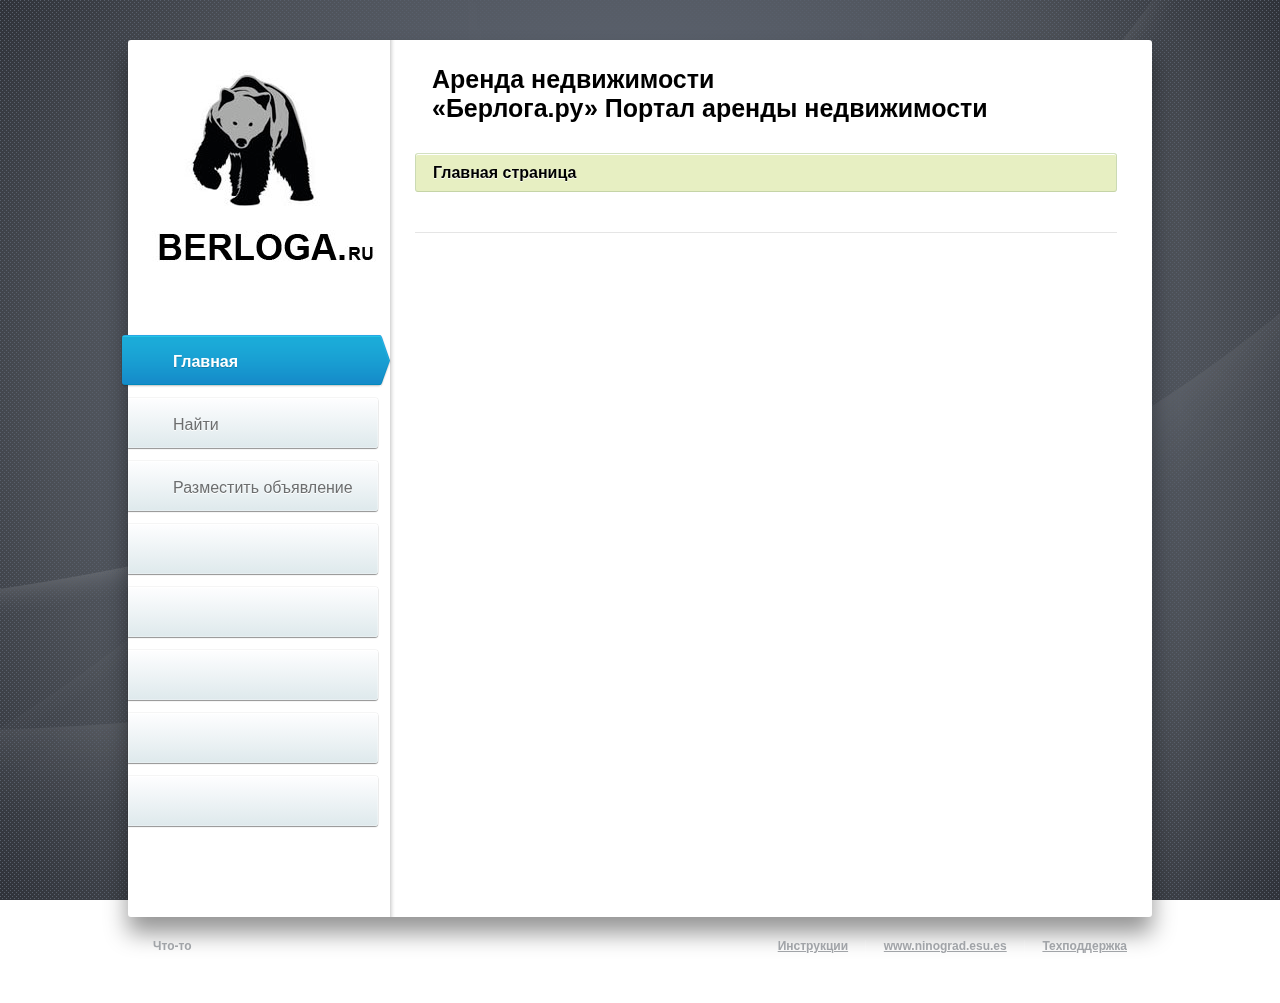
==== index.html @ 69dadb9c "first commit" ====
<!DOCTYPE html PUBLIC "-//W3C//DTD XHTML 1.0 Transitional//EN" 
"http://www.w3.org/TR/xhtml1/DTD/xhtml1-transitional.dtd">
<html xmlns="http://www.w3.org/1999/xhtml">
	<head>
	<title>B2C group</title>
	<meta http-equiv="Content-type" content="text/html; charset=utf-8" />
	<meta name="keywords" content="" />
	<meta name="description" content="" />
	<link rel="stylesheet" href="styles/main.css" type="text/css"/>
	</head>
	
	
	<body id="bitrix_install_template">
		<table class="installer-main-table" id="container">
			<tbody>
				<tr>
					<td class="installer-main-table-cell">
						<div class="installer-block-wrap">
							<div class="installer-block">
								<table class="installer-block-table">
									<tbody>
										<tr>
											<td class="installer-block-cell-left">
												<table class="inst-left-side-img-table">
													<tbody>
														<tr>
															<td class="inst-left-side-img-cell">
																<img src="images/berloga.jpg" alt="">
															</td>
														</tr>
													</tbody>
												</table>
												<div class="inst-sequence-steps">
													<div class="inst-sequence-step-item inst-active-step"><span class="inst-sequence-step-num"></span><span class="inst-sequence-step-text">Главная</span></div>
													<div class="inst-sequence-step-item"><span class="inst-sequence-step-num"></span><span class="inst-sequence-step-text">Найти</span></div>
													<div class="inst-sequence-step-item"><span class="inst-sequence-step-num"></span><span class="inst-sequence-step-text">Разместить объявление</span></div>
													<div class="inst-sequence-step-item"><span class="inst-sequence-step-num"></span><span class="inst-sequence-step-text"></span></div>
													<div class="inst-sequence-step-item"><span class="inst-sequence-step-num"></span><span class="inst-sequence-step-text"></span></div>
													<div class="inst-sequence-step-item"><span class="inst-sequence-step-num"></span><span class="inst-sequence-step-text"></span></div>
													<div class="inst-sequence-step-item"><span class="inst-sequence-step-num"></span><span class="inst-sequence-step-text"></span></div>
													<div class="inst-sequence-step-item"><span class="inst-sequence-step-num"></span><span class="inst-sequence-step-text"></span></div>
												</div>
											</td>
											<td class="installer-block-cell-right">
												<div class="inst-title-block">
													<div class="inst-title">Аренда недвижимости<br>«Берлога.ру» Портал аренды недвижимости</div>
												</div>
												<div class="inst-cont-title-wrap">
													<div class="inst-cont-title">Главная страница</div>
												</div>
												<div id="step-content">
													
												</div>
												<div class="instal-btn-wrap">
													
												</div>
											</td>
										</tr>
										<tr>
											<td class="installer-block-cell-left installer-block-cell-bottom"><img src="/bitrix/images/install/ru/logo.png" alt=""></td>
											<td class="installer-block-cell-right installer-block-cell-bottom"></td>
										</tr>
									</tbody></table>
							</div>
							<div class="installer-footer">
								<div class="instal-footer-left-side">Что-то</div>
								<div class="instal-footer-right-side"><a href="/readme.php" target="_blank">Инструкции</a> <span class="instal-footer-separator"></span> <a href="http://www.ninograd.esy.es" target="_blank">www.ninograd.esu.es</a> <span class="instal-footer-separator"></span> <a href="http://www.1c-bitrix.ru/support/?referer1=bsm&amp;referer2=install" target="_blank">Техподдержка</a></div>
							</div>
						</div>
					</td>
				</tr>
			</tbody>
		</table>
		<div class="instal-bg">
			<div class="instal-bg-inner">
			</div>
		</div>
	</body>
	
	
	
	<!--<body>
		<table class="layout-table">
			<tbody>
				<tr>
					<td class="layout-header">
						<div id="panel" >
							<div id="panel-top"></div>
							<div id="panel-site-toolbar"></div>
						</div>
						<div id="">
							<div id=""></div>
						</div>	
					</td>
				</tr>
				<tr>
					<td	class="layout-cont">
						<table class="layout-inner-table">	
							<colgroup>
								<col class="layout-inner-left">
								<col class="layout-inner-center">
							</colgroup>
							<tbody>
								<tr class="layout-inner-top-row">
									<td class="layout-inner-left">
										<div style="height: 1000px;"></div>
									</td>
									<td id="content-table" class="layout-inner-center"></td>
								</tr>
								<tr>
									<td class="layout-inner-left"></td>
									<td class="layout-inner-center"></td>
								</tr>
							</tbody>
						</table>
					</td>	
				</tr>
			</tbody>
		</table>
	</body>-->
</html>
---- styles/main.css ----
/*body {
    background: none repeat scroll 0 0 #eef2f4;
    color: #000000;
    font-family: "Helvetica Neue",Helvetica,Arial,sans-serif;
    font-size: 14px;
    height: 100%;
    margin: 0;
    padding: 0;
}

.layout-table {
    border: medium none;
    border-spacing: 0;
    height: 100%;
    width: 100%;
}
.layout-header {
    height: 0;
    padding: 0;
    text-align: left;
    vertical-align: top;
}
#panel, #panel div {
    display: block !important;
    width: auto !important;
}
#panel {
    box-shadow: 0 0 7px rgba(0, 0, 0, 1) !important;
    cursor: default !important;
    position: relative !important;
    z-index: 995 !important;
}
#panel, #panel a, #panel span, #panel div {
    background: none repeat-x scroll 0 0 transparent !important;
    border: medium none !important;
    float: none !important;
    font-family: "Helvetica Neue",Helvetica,Arial,sans-serif !important;
    letter-spacing: normal !important;
    list-style: outside none none !important;
    margin: 0 !important;
    padding: 0 !important;
    position: static !important;
    text-align: left !important;
    text-decoration: none !important;
    text-indent: 0 !important;
    text-transform: none !important;
    vertical-align: baseline !important;
    visibility: visible !important;
    white-space: normal !important;
    word-spacing: normal !important;
}
#panel #panel-top {
    background: url("../images/panel/top-panel-sprite-2.png") repeat-x scroll 0 0 #4a525b !important;
	background: #fff;
    height: 30px !important;
    margin: 0 !important;
    overflow: hidden !important;
    padding: 0 !important;
    position: relative !important;
    z-index: 110 !important;
}
#panel #panel-site-toolbar {
    background: url("../images/panel/top-panel-sprite-2.png") repeat-x scroll 0 -50px #767f8c !important;
    display: block !important;
    height: 97px !important;
    margin: 0 !important;
    padding: 0 !important;
    position: relative !important;
    z-index: 110 !important;
}
#header {
    background: none repeat scroll 0 0 #535c69;
    font-family: "Helvetica Neue",Helvetica,Arial,sans-serif;
    height: 63px;
    min-width: 1100px;
    position: relative;
    z-index: 4;
}
#header-inner {
    margin: 0 auto;
    overflow: hidden;
    padding: 0 320px 0 20px;
    position: relative;
}
.layout-cont {
    height: 100%;
    padding: 0;
    text-align: left;
    vertical-align: top;
}
.layout-inner-table {
    border: medium none;
    border-spacing: 0;
    height: 100%;
    table-layout: fixed;
    width: 100%;
}
.layout-inner-left {
    padding-left: 20px;
    width: 240px;

}
.layout-inner-left, .layout-inner-right, .layout-inner-center {
    height: 0;
    padding: 0;
    text-align: left;
    vertical-align: top;
}
.layout-inner-top-row .layout-inner-left, .layout-inner-top-row .layout-inner-center, .layout-inner-top-row .layout-inner-right {
    height: 100%;
}*/





html {
	height:100%;
}

body {
	color:#000;
	font-size:14px;
	font-family: "Helvetica Neue",Helvetica,Arial,sans-serif;
	-webkit-font-smoothing: antialiased;
	height:100%;
	margin:0;
	padding:0;
}

a {
	color: #2770ba;
	text-decoration: underline;
}

a:hover {
	color: #559ee8;
}

.instal-bg {
	background:url("ni/instal-line-bg.png") no-repeat center top #646c7a;
	background:url("ni/instal-line-bg.png") no-repeat center top, -moz-radial-gradient(50% 50%, circle cover, rgba(69,72,77,0) 5%, rgba(69,72,77,0.2) 40%, rgba(69,72,77,0.3) 50%, rgba(69,72,77,0.8) 75%,  rgba(47,50,57,1) 100%);
	background:url("ni/instal-line-bg.png") no-repeat center top, -webkit-radial-gradient(50% 50%, circle cover, rgba(69,72,77,0) 5%, rgba(69,72,77,0.2) 40%, rgba(69,72,77,0.3) 50%, rgba(69,72,77,0.8) 75%,  rgba(47,50,57,1) 100%);
	background:url("ni/instal-line-bg.png") no-repeat center top, -o-radial-gradient(50% 50%, circle cover, rgba(69,72,77,0) 5%, rgba(69,72,77,0.2) 40%, rgba(69,72,77,0.3) 50%, rgba(69,72,77,0.8) 75%,  rgba(47,50,57,1) 100%);
	background:url("ni/instal-line-bg.png") no-repeat center top, radial-gradient(circle cover, at 50% 50%, rgba(69,72,77,0) 5%, rgba(69,72,77,0.2) 40%, rgba(69,72,77,0.3) 50%, rgba(69,72,77,0.8) 75%,  rgba(47,50,57,1) 100%);
	background-color: #646c7a;
	height: 100%;
	left: 0;
	top: 0;
	position: fixed;
	width: 100%;
	z-index: 0;
}

.instal-bg-inner {
	background:url("ni/instal-pattern-bg.gif") repeat;
	height: 100%;
	left: 0;
	top: 0;
	position: absolute;
	width: 100%;

}
.installer-main-table {
	border:0;
	border-spacing:0;
	height:100%;
	position: relative;
	width:100%;
	z-index: 1;
}
.installer-main-table-cell {
	border:none;
	padding:0;
	text-align:center;
	vertical-align:middle;
}
.installer-block-wrap {
	display:inline-block;
	padding: 40px 0 50px;
}

.installer-block-table {
	background:#fff;
	border-radius:3px;
	-webkit-box-shadow: 0 16px 23px rgba(0,0,0,.42);
	box-shadow: 0 16px 23px rgba(0,0,0,.42);
	border-spacing:0 ;
	height:750px;
	width:1024px;
}

.installer-block-cell-left {
	background: url("ni/left-side-bg.gif") repeat;
	border-radius: 3px 0 0 3px;
	text-align: left;
	vertical-align: top;
	padding:22px 0 0;
	width: 262px;
}

.installer-block-cell-right {
	background: url("ni/instal-left-shadow.png") left 0 repeat-y;
	color: #737373;
	text-align: left;
	vertical-align: top;
	padding:25px 35px 25px 25px;
}

.inst-left-side-img-table{
	border: none;
	border-spacing: 0;
	height: 223px;
	margin-bottom: 50px;
	width: 100%;
}

.inst-left-side-img-cell {
	border: none;
	text-align: center;
	vertical-align: middle;
	padding: 0;
}

.inst-left-side-img {border: none; margin: 0;}


.inst-sequence-steps {
	color: #6c6e6f;
	text-shadow: 0 1px #fff;
	width: 250px;
}

.inst-sequence-step-item {
	background: #ecf2f4;
	background:-webkit-linear-gradient(top, #fefeff, #dee9ec);
	background:-moz-linear-gradient(top, #fefeff, #dee9ec);
	background:-ms-linear-gradient(top, #fefeff, #dee9ec);
	background:-o-linear-gradient(top, #fefeff, #dee9ec);
	background:linear-gradient(to bottom, #fefeff, #dee9ec);
	border-radius: 0 3px 3px 0;
	-webkit-box-shadow: 0 0 1px rgba(0,0,0,.4), 0 1px 1px rgba(0,0,0,.4), inset 0 1px #fff, inset 0 0 0 1px rgba(255,255,255,.3);
	box-shadow: 0 0 1px rgba(0,0,0,.4), 0 1px 1px rgba(0,0,0,.4), inset 0 1px #fff, inset 0 0 0 1px rgba(255,255,255,.3);
	height: 50px;
	margin-bottom: 13px;
}

.inst-past-stage {
	background: #cedce1;
	background:-webkit-linear-gradient(top, #c9d8dc, #d2e1e6);
	background:-moz-linear-gradient(top, #c9d8dc, #d2e1e6);
	background:-ms-linear-gradient(top, #c9d8dc, #d2e1e6);
	background:-o-linear-gradient(top, #c9d8dc, #d2e1e6);
	background:linear-gradient(to bottom, #c9d8dc, #d2e1e6);
	-webkit-box-shadow: 0 1px rgba(255,255,255,.15), inset 0 1px 3px rgba(26,37,40,.18);
	box-shadow: 0 1px rgba(255,255,255,.15), inset 0 1px 3px rgba(26,37,40,.18);
	border-radius: 0 2px 2px 0;
	color: #000;
}

.inst-sequence-step-num {
	display: inline-block;
	font-size: 20px;
	height: 50px;
	line-height: 50px;
	text-align: center;
	vertical-align: middle;
	width: 45px;
}

.inst-sequence-step-text {
	display: inline-block;
	font-size: 16px;
	line-height: 17px;
	padding: 2px 8px 0 0;
	vertical-align: middle;
	width: 197px;
}

.inst-active-step {
	background:url("ni/instal-sprite.png") repeat-x 0 -59px;
	border-radius: 3px 0 0 3px;
	-webkit-box-shadow: 0 1px 2px rgba(0,0,0,.25);
	box-shadow: 0 1px 2px rgba(0,0,0,.25);
	color: #fff;
	font-weight: bold;
	margin-left: -6px;
	margin-right: -2px;
	text-shadow: 0 1px rgba(0,0,0,.2);
	position: relative;
}

.inst-active-step:before {
	background: url("ni/instal-sprite.png") no-repeat 0 0;
	content: "";
	height: 52px;
	right: -11px;
	top: 0;
	position: absolute;
	width: 13px;
}

.inst-active-step .inst-sequence-step-num {
	padding-left: 6px;
}

.inst-title-block {padding-left: 17px;}

.inst-title-label {
	color: #737373;
	font-size: 19px;
	padding-bottom: 5px;

}

.inst-title {
	color: #000;
	font-size: 25px;
	font-weight: bold;
	margin-bottom: 30px;
}

.inst-cont-title-wrap {margin-bottom: 20px;}
.inst-cont-title {
	background: #e7efc2;
	border: 1px solid;
	border-color: #d3e1c1 #cbdab4 #c5d4a7;
	border-radius: 3px;
	-webkit-box-shadow: 0 1px 0 #fff;
	box-shadow: inset 0 1px 0 #fff;
	color: #000;
	font-size: 16px;
	font-weight: bold;
	line-height: 37px;
	height: 37px;
	padding: 0 17px;
	text-shadow: 0 1px rgba(255,255,255,.9);
}

.inst-cont-title-review {
	background: #f6f8e6;
	border-radius: 0 0 3px 3px;
	color: #000;
	font-size: 13px;
	padding: 12px 17px 13px;
	text-shadow: 0 1px rgba(255,255,255,.9);
}

.inst-cont-text-block {
	color: #000;
	font-size: 14px;
	padding: 0 18px;
}

.inst-cont-text-title {
	color: #000;
	font-size: 18px;
	font-weight: bold;
	padding: 35px 0 25px;
}

.inst-cont-text-block p {
	margin: 0 0 18px;
}

.installer-block-cell-bottom {
	text-align: center;
	padding: 0;
	height: 78px;
}

.installer-block-cell-left.installer-block-cell-bottom {
	padding: 0;
	vertical-align: middle;
}
.installer-block-cell-right.installer-block-cell-bottom {
	padding: 0 35px 0 25px;
}

.instal-btn-wrap {
	border-top: 1px solid #e5e5e5;
	margin-top: 40px;
	padding-top: 18px;
	text-align: right;
}

.wizard-prev-button,
.instal-btn,
.instal-btn-inp {
	background:url("ni/instal-sprite.png") no-repeat 10px -114px #eef3f5;
	background:url("ni/instal-sprite.png") no-repeat 10px -114px, -webkit-linear-gradient(top, #fefefe, #dee9ec) 0 0;
	background:url("ni/instal-sprite.png") no-repeat 10px -114px, -moz-linear-gradient(top, #fefefe, #dee9ec) 0 0;
	background:url("ni/instal-sprite.png") no-repeat 10px -114px, -ms-linear-gradient(top, #fefefe, #dee9ec) 0 0;
	background:url("ni/instal-sprite.png") no-repeat 10px -114px, -o-linear-gradient(top, #fefefe, #dee9ec) 0 0;
	background:url("ni/instal-sprite.png") no-repeat 10px -114px, linear-gradient(to bottom, #fefefe, #dee9ec) 0 0;
	border-radius: 4px;
	-webkit-box-shadow:0 1px 0 #a9a9a9, 0 0 1px rgba(0,0,0,.5), 0 1px 1px rgba(0,0,0,.3), inset 0 1px #fff, inset 0 0 1px rgba(255,255,255,.5);
	box-shadow:0 1px 0 #a9a9a9, 0 0 1px rgba(0,0,0,.25), 0 1px 1px rgba(0,0,0,.7), inset 0 1px 0 #fff, inset 0 0 0 1px rgba(255,255,255,.4);
	border: none;
	display: inline-block;
	color: #505d67;
	cursor: pointer;
	font-family: "Helvetica Neue", Helvetica, Arial, sans-serif;
	font-size: 15px;
	font-weight : bold;
	line-height: 36px;
	min-width: 133px;
	margin:0 12px 0 0;
	height: 36px;
	padding: 0 23px 2px 30px;
	position: relative;
	text-shadow: 0 1px rgba(255,255,255,.8);
	text-align: center;
	vertical-align: top;
}

.instal-btn-inp {
	background: #eef3f5;
	background: -webkit-linear-gradient(top, #fefefe, #dee9ec) 0 0;
	background: -moz-linear-gradient(top, #fefefe, #dee9ec) 0 0;
	background: -ms-linear-gradient(top, #fefefe, #dee9ec) 0 0;
	background: -o-linear-gradient(top, #fefefe, #dee9ec) 0 0;
	background: linear-gradient(to bottom, #fefefe, #dee9ec) 0 0;
	min-width: 105px;
	padding: 0 23px 2px;
}

.wizard-next-button {
	background:url("ni/instal-sprite.png") no-repeat right -286px #94b922;
	background:url("ni/instal-sprite.png") no-repeat right -286px, -webkit-linear-gradient(top, #a4c326, #7fab1d) 0 0;
	background:url("ni/instal-sprite.png") no-repeat right -286px, -moz-linear-gradient(top, #a4c326, #7fab1d) 0 0;
	background:url("ni/instal-sprite.png") no-repeat right -286px, -ms-linear-gradient(top, #a4c326, #7fab1d) 0 0;
	background:url("ni/instal-sprite.png") no-repeat right -286px, -o-linear-gradient(top, #a4c326, #7fab1d) 0 0;
	background:url("ni/instal-sprite.png") no-repeat right -286px, linear-gradient(to bottom, #a4c326, #7fab1d) 0 0;
	border: 1px solid;
	border-color: #a3c926 #8eb420 #739919;
	-webkit-box-shadow: 0 1px 0 #cfcfcf, 0 1px 1px rgba(0,0,0,.4), inset 0 1px 0 #d2e139;
	box-shadow: 0 1px 0 #cfcfcf, 0 1px 1px rgba(0,0,0,.4), inset 0 1px 0 #d2e139;
	border-radius: 3px;
	color: #fff;
	cursor: pointer;
	display: inline-block;
	font-family: "Helvetica Neue", Helvetica, Arial, sans-serif;
	font-size: 15px;
	font-weight : bold;
	line-height: 34px;
	min-width: 133px;
	height: 36px;
	margin: 0;
	padding: 0 30px 2px 23px;
	text-shadow: 0 1px rgba(0,0,0,.2);
	text-align: center;
	vertical-align: top;
}


.wizard-prev-button:hover,
.instal-btn:hover {
	background:url("ni/instal-sprite.png") no-repeat 10px -114px #dddfe0;
	background:url("ni/instal-sprite.png") no-repeat 10px -114px, -webkit-linear-gradient(top, #f8f8f9, #eef3f5) 0 0;
	background:url("ni/instal-sprite.png") no-repeat 10px -114px, -moz-linear-gradient(top, #f8f8f9, #eef3f5) 0 0;
	background:url("ni/instal-sprite.png") no-repeat 10px -114px, -ms-linear-gradient(top, #f8f8f9, #eef3f5) 0 0;
	background:url("ni/instal-sprite.png") no-repeat 10px -114px, -o-linear-gradient(top, #f8f8f9, #eef3f5) 0 0;
	background:url("ni/instal-sprite.png") no-repeat 10px -114px, linear-gradient(to bottom, #f8f8f9, #eef3f5) 0 0;
}

.instal-btn-inp:hover {
	background: #dddfe0;
	background: -webkit-linear-gradient(top, #f8f8f9, #eef3f5);
	background: -moz-linear-gradient(top, #f8f8f9, #eef3f5);
	background: -ms-linear-gradient(top, #f8f8f9, #eef3f5);
	background: -o-linear-gradient(top, #f8f8f9, #eef3f5);
	background: linear-gradient(to bottom, #f8f8f9, #eef3f5);

}

.wizard-prev-button:active,
.instal-btn:active,
.instal-btn-inp:active {
	background:url("ni/instal-sprite.png") no-repeat 10px -114px #b7c4c9;
	background:url("ni/instal-sprite.png") no-repeat 10px -114px, -webkit-linear-gradient(top, #acbbc0, #c2cfd2);
	background:url("ni/instal-sprite.png") no-repeat 10px -114px, -moz-linear-gradient(top, #acbbc0, #c2cfd2);
	background:url("ni/instal-sprite.png") no-repeat 10px -114px, -ms-linear-gradient(top, #acbbc0, #c2cfd2);
	background:url("ni/instal-sprite.png") no-repeat 10px -114px, -o-linear-gradient(top, #acbbc0, #c2cfd2);
	background:url("ni/instal-sprite.png") no-repeat 10px -114px, linear-gradient(to bottom, #acbbc0, #c2cfd2);
	border: 1px solid;
	border-color: #767e8a #88919b #b0bcc1;
	border-radius: 3px;
	-webkit-box-shadow: inset 0 1px 1px #848d98;
	box-shadow: inset 0 1px 1px #848d98;
	padding: 0 22px 2px 29px;
}


.instal-btn-inp:active {
	background: #dddfe0;
	background: -webkit-linear-gradient(top, #acbbc0, #c2cfd2);
	background: -moz-linear-gradient(top, #acbbc0, #c2cfd2);
	background: -ms-linear-gradient(top, #acbbc0, #c2cfd2);
	background: -o-linear-gradient(top, #acbbc0, #c2cfd2);
	background: linear-gradient(to bottom, #acbbc0, #c2cfd2);
	padding: 0 22px 2px;
}

.wizard-next-button:hover {
	background:url("ni/instal-sprite.png") no-repeat right -286px #9cc60f;
	background:url("ni/instal-sprite.png") no-repeat right -286px, -webkit-linear-gradient(top, #abce11, #88ba0d);
	background:url("ni/instal-sprite.png") no-repeat right -286px, -moz-linear-gradient(top, #abce11, #88ba0d);
	background:url("ni/instal-sprite.png") no-repeat right -286px, -ms-linear-gradient(top, #abce11, #88ba0d);
	background:url("ni/instal-sprite.png") no-repeat right -286px, -o-linear-gradient(top, #abce11, #88ba0d);
	background:url("ni/instal-sprite.png") no-repeat right -286px, linear-gradient(to bottom, #abce11, #88ba0d);
}

.wizard-next-button:active {
	background:url("ni/instal-sprite.png") no-repeat right -286px #6e910c;
	background:url("ni/instal-sprite.png") no-repeat right -286px, -webkit-linear-gradient(top, #698f00, #698f00);
	background:url("ni/instal-sprite.png") no-repeat right -286px, -moz-linear-gradient(top, #698f00, #698f00);
	background:url("ni/instal-sprite.png") no-repeat right -286px, -ms-linear-gradient(top, #698f00, #698f00);
	background:url("ni/instal-sprite.png") no-repeat right -286px, -o-linear-gradient(top, #698f00, #698f00);
	background:url("ni/instal-sprite.png") no-repeat right -286px, linear-gradient(to bottom, #698f00, #698f00);
	border-color: #4d650c #628503 #698f00;
	-webkit-box-shadow: inset 0 1px 1px #547009;
	box-shadow: inset 0 1px 0 #547009, inset 0 2px 0 #628503;
	line-height: 35px;
	padding: 0 30px 2px 23px;
}


.installer-footer {
	color: #a1a4a8;
	font-size: 12px;
	font-weight : bold;
	padding: 22px 25px 0;
	text-align: left;
}

.instal-footer-left-side {float: left;}

.instal-footer-right-side {float: right;}

.installer-footer a {
	color: #a1a4a8;
	display: inline-block;
	text-decoration: underline;
}

.installer-footer a:hover {
	color: #e3e3e3;
}

.instal-footer-separator {
	background-color: rgba(255,255,255,.1);
	display: inline-block;
	height: 13px;
	margin: 0 14px;
	vertical-align: bottom;
	width: 1px;
}

//////////////////* table start */////////////////
.data-table{
	border:1px solid #e7eff2;
	border-bottom:none;
	border-radius:5px;
	border-spacing:0;
	margin-bottom:20px;
	width: 100%;
}
.data-table th,
.data-table thead tr td,
.data-table td.header{
	background: #e3ebee;
	background:-webkit-linear-gradient(top, #e0eaec, #e5ecef);
	background:-moz-linear-gradient(top, #e0eaec, #e5ecef);
	background:-ms-linear-gradient(top, #e0eaec, #e5ecef);
	background:-o-linear-gradient(top, #e0eaec, #e5ecef);
	background:linear-gradient(to bottom, #e0eaec, #e5ecef);
	border-color: #f1f1f1 #e5e5e5 #bac0c3;
	box-shadow: inset 0 1px 0 #fff, inset 0 0 0 1px rgba(255,255,255,.3), 0 1px 0 #eaeded;
	color: #000;
	font-size: 14px;
	font-weight: bold;
	line-height: 39px;
	margin: 0 -1px 16px;
	overflow: hidden;
	text-overflow: ellipsis;
	padding: 0 17px;
	white-space: nowrap;
}
.data-table td{
	background:#fafcfd;
	border-bottom:1px solid #e6eaeb;
	color: #000;
	text-shadow:0 1px 1px #fff;
	font-size:14px;
	padding:10px 10px 10px 17px;
}

.data-table-multiple-column th td,
.data-table-multiple-column thead tr td,
.data-table-multiple-column td.header {border-left: 1px solid #d3dddf;}

.data-table-multiple-column td {border-left: 1px solid #e6eaeb;}
.data-table-multiple-column td:first-child {border-left: none;}

.data-table td small {display: inline-block; padding-top: 5px;}

.data-table tr:last-child td:first-child{border-bottom-left-radius:5px;}

.data-table tr:last-child td:last-child{border-bottom-right-radius:5px;}

.data-table tr:first-child td:first-child{border-top-left-radius:5px; margin-top: -1px;}

.data-table tr:first-child td:last-child{border-top-right-radius:5px; margin-top: -1px;}

.data-table input[type="text"],
.data-table input[type="password"] {
	background: #fff;
	border: 1px solid;
	border-color: #c8ced3 #ccd2d7 #d2d8dc;
	border-radius: 3px;
	-webkit-box-shadow: inset 0 1px 0 #edf0f1, inset 0 2px 0 #f9fafb;
	box-shadow: inset 0 1px 0 #edf0f1, inset 0 2px 0 #f9fafb;
	font-size: 14px;
	font-family: "Helvetica Neue", Helvetica, Arial, sans-serif;
	height: 29px;
	outline: none;
	padding: 0 5px;
	width: 290px;
}

.data-table select {
	font-size: 14px;
	font-family: "Helvetica Neue", Helvetica, Arial, sans-serif;
	height: 29px;
	outline: none;
	padding: 5px 3px;
	width: 290px;
}


.data-table input[type="radio"]{
	margin-left: 0;
}
.data-table input[type="checkbox"]{
	margin-right: 8px;
}

.data-table input[type="checkbox"]+label {
	display: inline-block;
	padding-top: 1px;
	vertical-align: top;
}
//////////////////* table and */////////////////
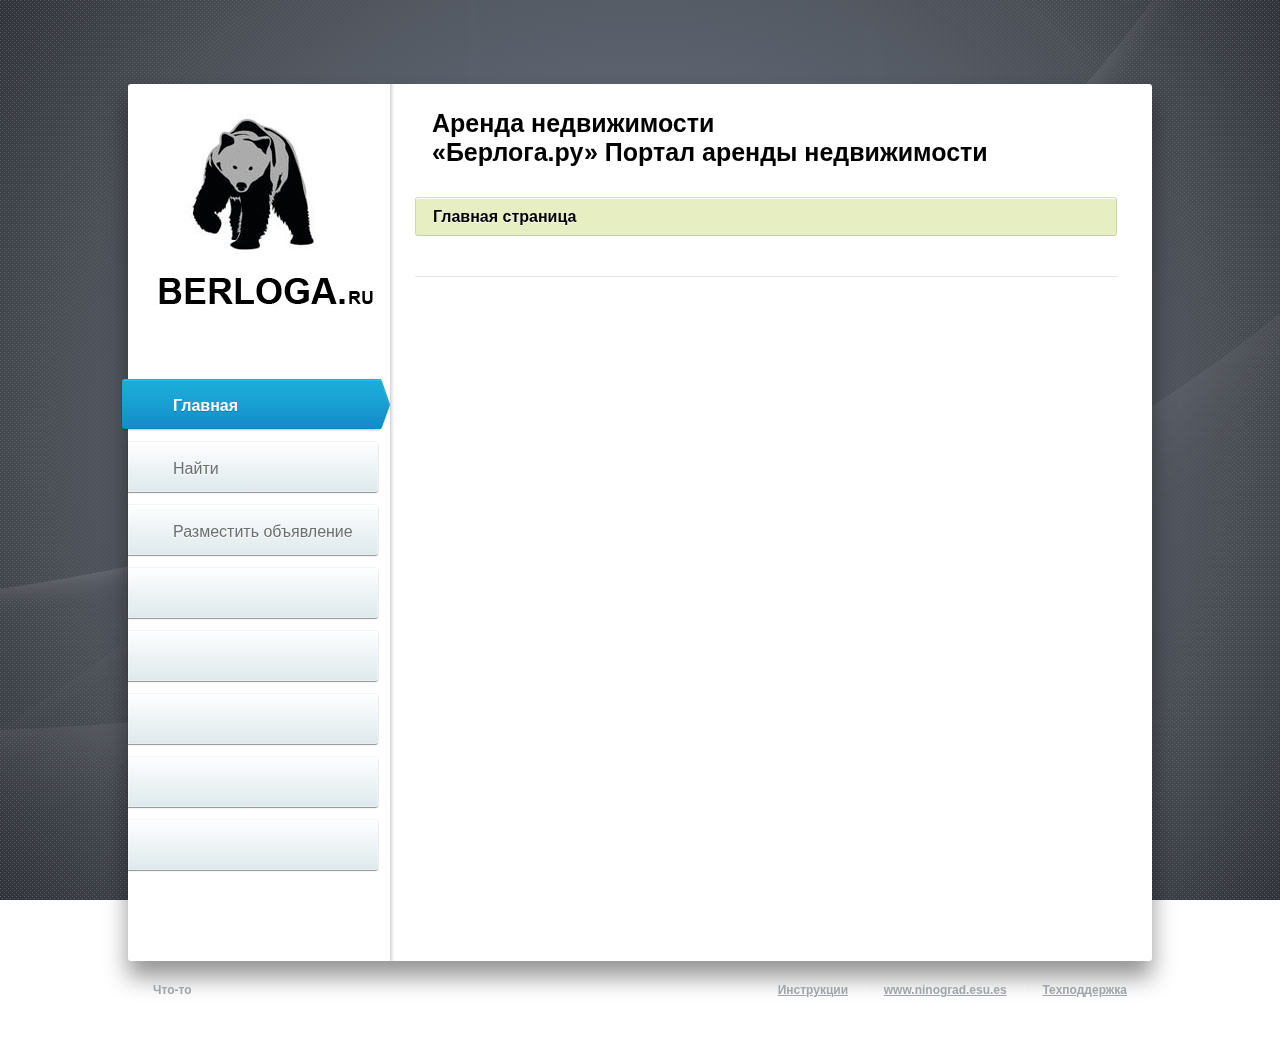
==== commit 1ea81eb8: "second commit" ====
--- a/index.html
+++ b/index.html
@@ -13,6 +13,7 @@
 	<body id="bitrix_install_template">
 		<table class="installer-main-table" id="container">
 			<tbody>
+			<p>Ppppppp</p>
 				<tr>
 					<td class="installer-main-table-cell">
 						<div class="installer-block-wrap">
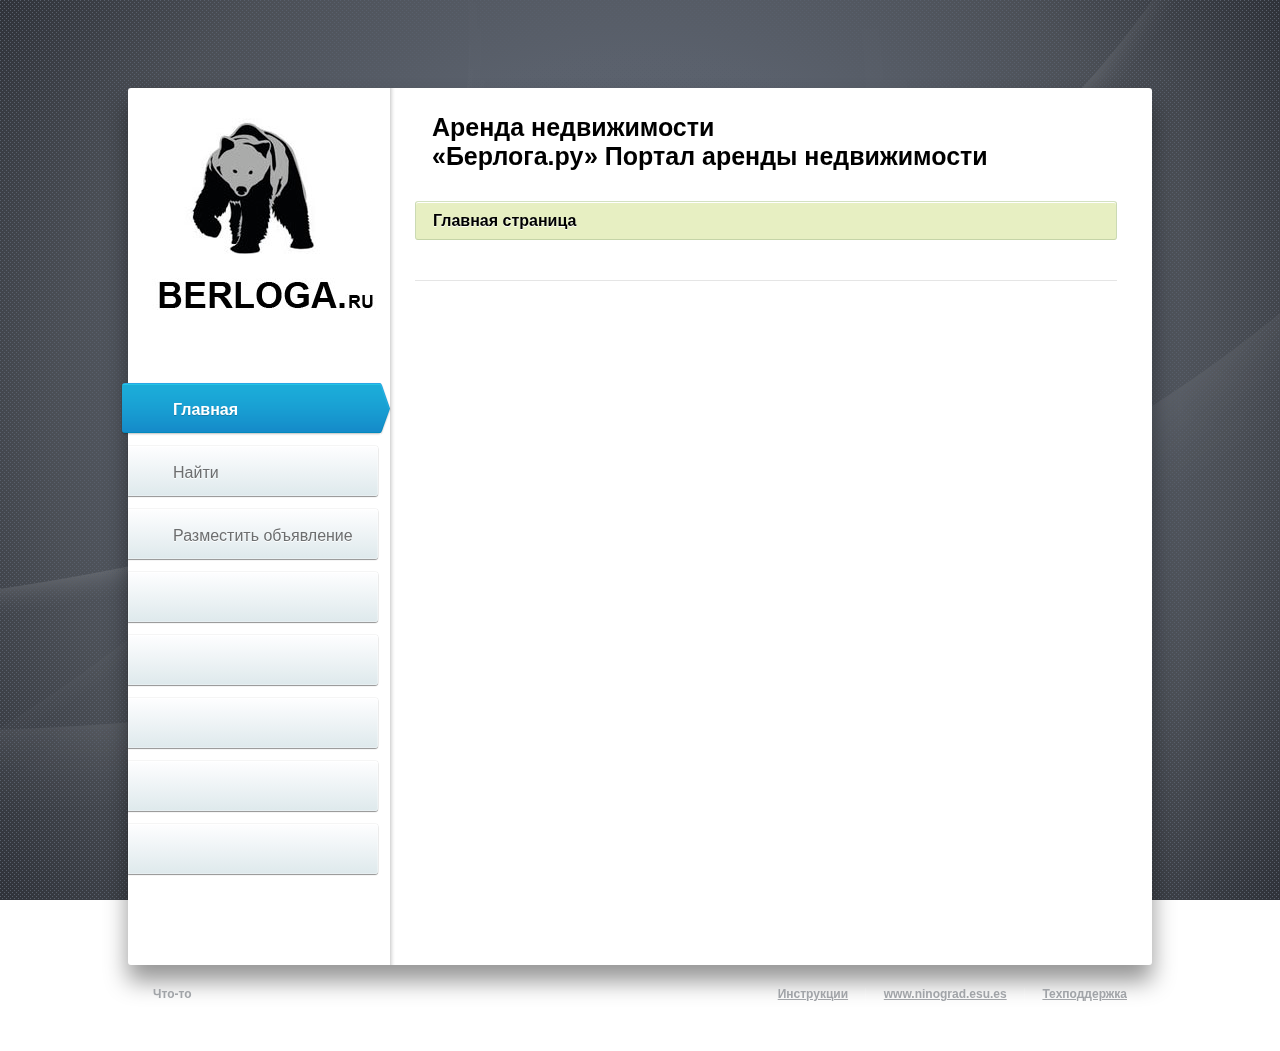
==== commit f58236d8: "thrid commit" ====
--- a/index.html
+++ b/index.html
@@ -13,7 +13,9 @@
 	<body id="bitrix_install_template">
 		<table class="installer-main-table" id="container">
 			<tbody>
-			<p>Ppppppp</p>
+			<br>
+			<br>
+			<br>
 				<tr>
 					<td class="installer-main-table-cell">
 						<div class="installer-block-wrap">
